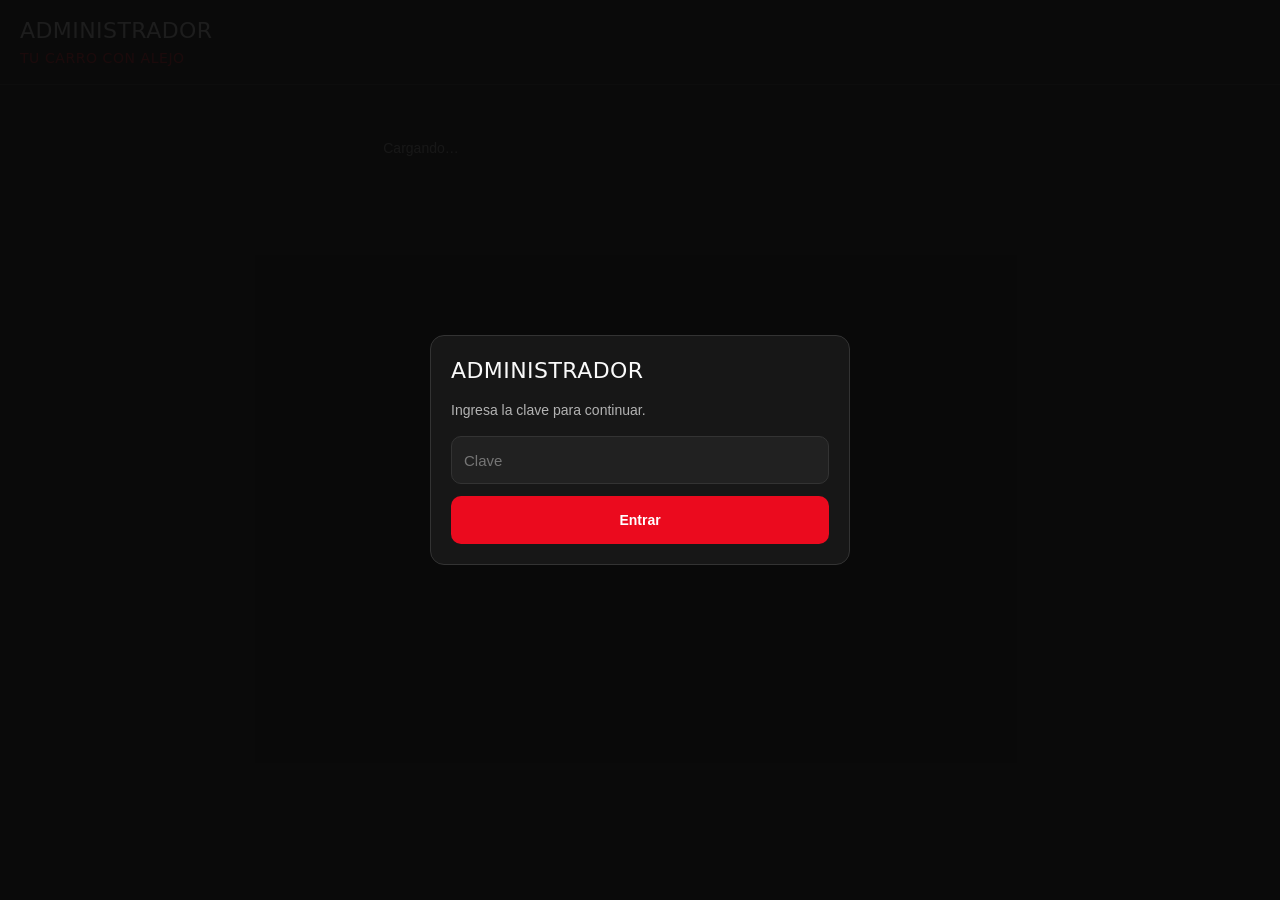
==== static/admin/index.html @ c93bd831 "feat: admin panel UI (status badges, edit, one-at-a-time publish)" ====
<!DOCTYPE html>
<html lang="es">
<head>
<meta charset="UTF-8">
<meta name="viewport" content="width=device-width, initial-scale=1, viewport-fit=cover">
<title>Administrador — Tu Carro con Alejo</title>
<meta name="theme-color" content="#EB0A1E">
<link rel="stylesheet" href="/static/admin/admin.css">
</head>
<body>
<div id="keyOverlay" class="overlay hidden">
  <div class="card">
    <h2>Administrador</h2>
    <p>Ingresa la clave para continuar.</p>
    <input type="text" id="keyInput" autocomplete="off" autocapitalize="off" spellcheck="false" placeholder="Clave">
    <button class="btn-primary" id="keySaveBtn">Entrar</button>
  </div>
</div>
<header>
  <h1>ADMINISTRADOR <span>Tu Carro con Alejo</span></h1>
  <p id="publishingBanner" class="banner hidden"></p>
</header>
<main id="cars"><p class="hint">Cargando…</p></main>

<div id="editModal" class="overlay hidden">
  <div class="card">
    <h2>Editar carro</h2>
    <label>Título <input id="eTitle" maxlength="100"></label>
    <label>Descripción <textarea id="eDesc" rows="8"></textarea></label>
    <label>Marca <input id="eMake"></label>
    <label>Precio <input id="ePrice" type="number" inputmode="numeric"></label>
    <label>Millaje <input id="eMileage" type="number" inputmode="numeric"></label>
    <label>Color <input id="eColor"></label>
    <button id="eSaveBtn" class="btn-primary">Guardar cambios</button>
    <button id="eCancelBtn" class="ghost">Cancelar</button>
  </div>
</div>
<script src="/static/admin/admin.js"></script>
</body>
</html>
---- static/admin/admin.css ----
/* NEXUS Admin — admin.css
   Identidad: rojo Toyota #EB0A1E, negro #0A0A0A, fuente Inter/system.
   Dark mode fijo, responsive (una columna en móvil). */

:root {
  --red: #EB0A1E;
  --red-dark: #B5060F;
  --black: #0A0A0A;
  --bg: #0A0A0A;
  --panel: #171717;
  --panel-2: #212121;
  --border: #333333;
  --text: #FAFAFA;
  --text-dim: #B3B3B3;
  --green: #2ECC71;
  --amber: #FFB020;

  --font-display: "Impact", "Arial Black", "Helvetica Neue", system-ui, sans-serif;
  --font-body: "Inter", -apple-system, "Helvetica Neue", Arial, sans-serif;

  --tap: 48px;
  --radius: 14px;
}

* { box-sizing: border-box; }

html, body {
  margin: 0;
  padding: 0;
  background: var(--bg);
  color: var(--text);
  font-family: var(--font-body);
  -webkit-tap-highlight-color: transparent;
}

body {
  min-height: 100vh;
  min-height: 100dvh;
  font-size: 16px;
  line-height: 1.4;
}

h1, h2 {
  font-family: var(--font-display);
  font-weight: 400;
  letter-spacing: 0.02em;
  text-transform: uppercase;
  margin: 0;
}

button, input, textarea {
  font-family: inherit;
  font-size: 15px;
}

.hidden { display: none !important; }

.hint {
  color: var(--text-dim);
  font-size: 14px;
  text-align: center;
  padding: 20px 0;
}

/* ── Header ─────────────────────────────────────────────────────── */
header {
  position: sticky;
  top: 0;
  z-index: 10;
  background: var(--black);
  border-bottom: 1px solid var(--border);
  padding: 16px 20px;
}

header h1 {
  font-size: 22px;
  color: var(--text);
}

header h1 span {
  color: var(--red);
  display: block;
  font-size: 14px;
  letter-spacing: 0.04em;
  margin-top: 2px;
}

/* ── Banner de publicación en curso ────────────────────────────── */
.banner {
  margin: 12px 0 0;
  background: rgba(255, 176, 32, 0.12);
  border: 1.5px solid var(--amber);
  border-radius: 10px;
  padding: 10px 14px;
  font-size: 14px;
  color: var(--amber);
  font-family: var(--font-body);
  text-transform: none;
}

/* ── Main / grid de tarjetas ────────────────────────────────────── */
main#cars {
  padding: 20px;
  max-width: 900px;
  margin: 0 auto;
  display: grid;
  grid-template-columns: 1fr;
  gap: 16px;
}

@media (min-width: 720px) {
  main#cars { grid-template-columns: 1fr 1fr; }
}

/* ── Tarjeta de carro ───────────────────────────────────────────── */
.car-card {
  position: relative;
  background: var(--panel);
  border: 1px solid var(--border);
  border-radius: var(--radius);
  padding: 14px;
  display: flex;
  gap: 14px;
}

.car-card .car-photo {
  width: 96px;
  height: 96px;
  flex-shrink: 0;
  border-radius: 10px;
  overflow: hidden;
  background: var(--panel-2);
}

.car-card .car-photo img {
  width: 100%;
  height: 100%;
  object-fit: cover;
  display: block;
}

.car-card .car-info {
  flex: 1;
  min-width: 0;
}

.car-card .car-title {
  font-weight: 700;
  font-size: 16px;
  margin: 0 0 4px;
  padding-right: 90px;
  overflow-wrap: break-word;
}

.car-card .car-meta {
  color: var(--text-dim);
  font-size: 14px;
  margin: 0 0 10px;
}

.car-card .car-actions {
  display: flex;
  gap: 8px;
  flex-wrap: wrap;
}

@media (max-width: 480px) {
  .car-card { flex-direction: column; }
  .car-card .car-photo { width: 100%; height: 160px; }
  .car-card .car-title { padding-right: 90px; }
}

/* ── Badge de estado ────────────────────────────────────────────── */
.badge {
  position: absolute;
  top: 14px;
  right: 14px;
  font-size: 11px;
  font-weight: 700;
  text-transform: uppercase;
  letter-spacing: 0.03em;
  padding: 4px 9px;
  border-radius: 20px;
  white-space: nowrap;
}

.badge.pending { background: rgba(255, 176, 32, 0.15); color: var(--amber); }
.badge.published { background: rgba(46, 204, 113, 0.15); color: var(--green); }
.badge.failed { background: rgba(235, 10, 30, 0.15); color: var(--red); }

/* ── Botones ────────────────────────────────────────────────────── */
.btn-primary {
  display: inline-flex;
  align-items: center;
  justify-content: center;
  min-height: var(--tap);
  border-radius: 10px;
  border: none;
  background: var(--red);
  color: #fff;
  font-weight: 700;
  font-size: 14px;
  cursor: pointer;
  padding: 0 16px;
  transition: transform .08s ease, opacity .15s ease;
}

.btn-primary:active { background: var(--red-dark); transform: scale(0.97); }

.btn-primary:disabled {
  opacity: 0.4;
  pointer-events: none;
}

.ghost {
  display: inline-flex;
  align-items: center;
  justify-content: center;
  min-height: var(--tap);
  border-radius: 10px;
  background: transparent;
  color: var(--text-dim);
  border: 1.5px solid var(--border);
  font-weight: 600;
  font-size: 14px;
  cursor: pointer;
  padding: 0 16px;
}

.ghost:active { border-color: var(--red); color: var(--text); }

/* ── Overlay (clave / modal editar) ────────────────────────────── */
.overlay {
  position: fixed;
  inset: 0;
  background: rgba(10, 10, 10, 0.92);
  z-index: 100;
  display: flex;
  align-items: center;
  justify-content: center;
  padding: 20px;
  overflow-y: auto;
}

.overlay .card {
  width: 100%;
  max-width: 420px;
  background: var(--panel);
  border: 1px solid var(--border);
  border-radius: var(--radius);
  padding: 20px;
  display: flex;
  flex-direction: column;
  gap: 12px;
  max-height: 90vh;
  overflow-y: auto;
}

.overlay .card h2 {
  font-size: 22px;
  margin-bottom: 2px;
}

.overlay .card p {
  color: var(--text-dim);
  font-size: 14px;
  margin: 0 0 4px;
}

.overlay .card label {
  display: flex;
  flex-direction: column;
  gap: 6px;
  font-size: 13px;
  color: var(--text-dim);
  text-transform: uppercase;
  letter-spacing: 0.03em;
}

.overlay .card input,
.overlay .card textarea {
  width: 100%;
  min-height: var(--tap);
  background: var(--panel-2);
  border: 1.5px solid var(--border);
  border-radius: 10px;
  color: var(--text);
  padding: 10px 12px;
  outline: none;
  text-transform: none;
  font-size: 15px;
}

.overlay .card textarea {
  min-height: 100px;
  resize: vertical;
}

.overlay .card input:focus,
.overlay .card textarea:focus {
  border-color: var(--red);
}

.overlay .card button {
  width: 100%;
}
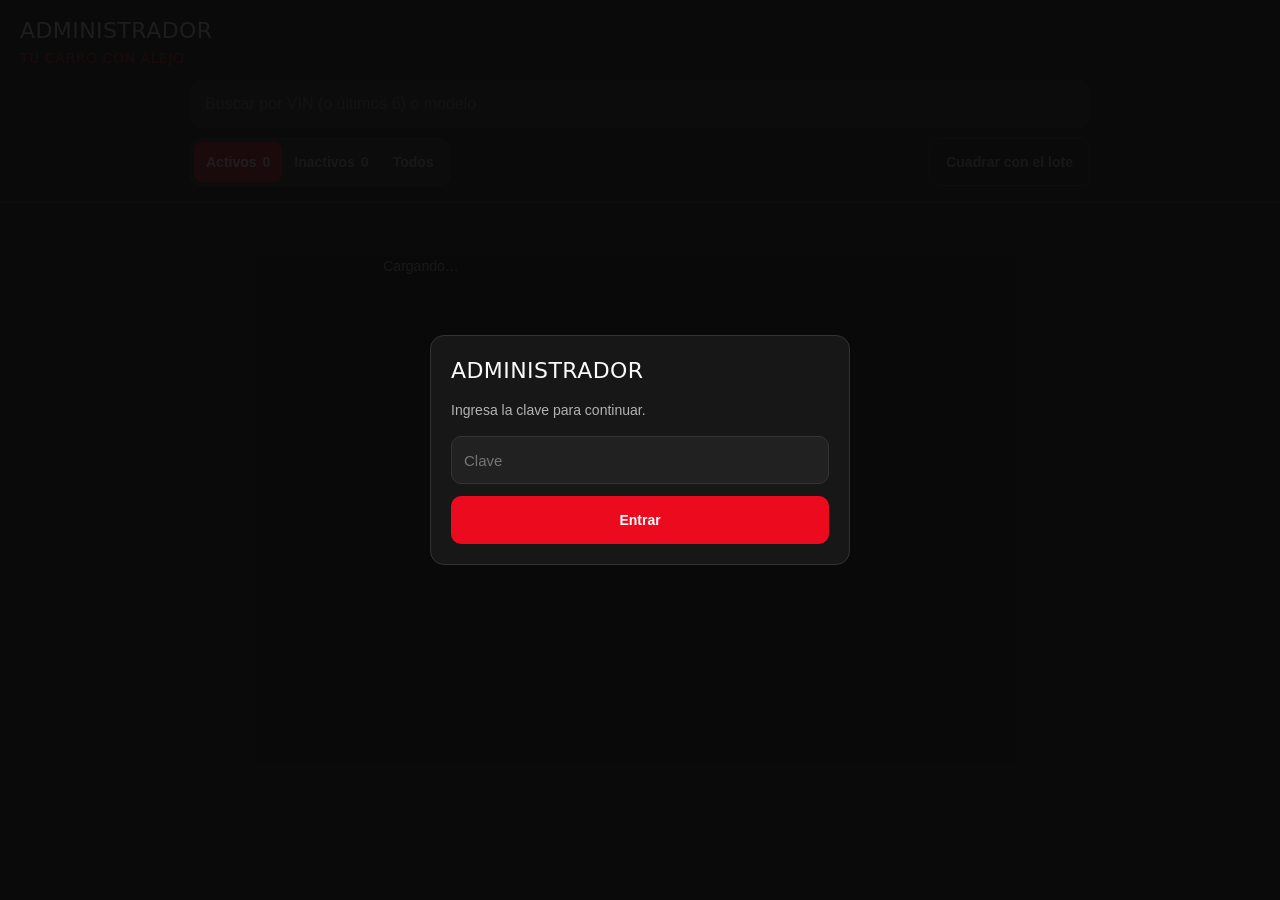
==== commit 53f298b9: "feat(admin): buscador por VIN, inactivar carros y cuadrar contra el lote Inactivar borra el carro de" ====
--- a/static/admin/index.html
+++ b/static/admin/index.html
@@ -19,20 +19,78 @@
 <header>
   <h1>ADMINISTRADOR <span>Tu Carro con Alejo</span></h1>
   <p id="publishingBanner" class="banner hidden"></p>
+  <div class="toolbar">
+    <input type="search" id="searchInput" placeholder="Buscar por VIN (o últimos 6) o modelo" autocomplete="off" autocapitalize="characters" spellcheck="false">
+    <div class="toolbar-row">
+      <div class="seg" id="statusSeg">
+        <button type="button" data-f="active" class="on">Activos <b id="cntActive">0</b></button>
+        <button type="button" data-f="inactive">Inactivos <b id="cntInactive">0</b></button>
+        <button type="button" data-f="all">Todos</button>
+      </div>
+      <button type="button" id="lotBtn" class="ghost">Cuadrar con el lote</button>
+    </div>
+  </div>
 </header>
 <main id="cars"><p class="hint">Cargando…</p></main>
 
 <div id="editModal" class="overlay hidden">
   <div class="card">
     <h2>Editar carro</h2>
-    <label>Título <input id="eTitle" maxlength="100"></label>
-    <label>Descripción <textarea id="eDesc" rows="8"></textarea></label>
-    <label>Marca <input id="eMake"></label>
-    <label>Precio <input id="ePrice" type="number" inputmode="numeric"></label>
-    <label>Millaje <input id="eMileage" type="number" inputmode="numeric"></label>
-    <label>Color <input id="eColor"></label>
+    <button type="button" id="eVin" class="car-vin hidden" title="Toca para copiar el VIN"></button>
+    <p id="ePublishedNote" class="hint hidden">Ya está publicado en Marketplace — el listing público (título, descripción, precio, millaje, color) no se puede tocar desde acá. Solo el precio real privado y el rango de alternativas, que nunca se publican.</p>
+    <div id="ePublicFields">
+      <label>Título <input id="eTitle" maxlength="100"></label>
+      <label>Descripción <textarea id="eDesc" rows="8"></textarea></label>
+      <button type="button" id="eRegenBtn" class="ghost">✨ Regenerar copy</button>
+      <label>Marca <input id="eMake"></label>
+      <label>Precio <input id="ePrice" type="number" inputmode="numeric"></label>
+      <label>Millaje <input id="eMileage" type="number" inputmode="numeric"></label>
+      <label>Color <input id="eColor"></label>
+    </div>
+    <p class="hint">🔒 Privado — nunca se publica en Marketplace ni en el sitio, solo lo usa el bot en conversación.</p>
+    <label>Precio real <input id="eInternalPrice" type="number" inputmode="numeric" placeholder="0"></label>
+    <div class="field-row">
+      <label>Alternativas desde <input id="eAltPriceLow" type="number" inputmode="numeric" placeholder="0"></label>
+      <label>hasta <input id="eAltPriceHigh" type="number" inputmode="numeric" placeholder="0"></label>
+    </div>
     <button id="eSaveBtn" class="btn-primary">Guardar cambios</button>
     <button id="eCancelBtn" class="ghost">Cancelar</button>
+  </div>
+</div>
+<div id="inactModal" class="overlay hidden">
+  <div class="card">
+    <h2>Inactivar carro</h2>
+    <p class="modal-car" id="iCar"></p>
+    <ul class="checklist">
+      <li>Se quita de <b>tucarroconalejo.com</b></li>
+      <li>Los bots dejan de ofrecerlo (en máx. 10 min)</li>
+      <li>Queda en <b>Inactivos</b> — se puede reactivar</li>
+    </ul>
+    <p class="warn">Facebook no se toca: márcalo como vendido en Marketplace tú mismo.</p>
+    <button id="iOkBtn" class="btn-danger">Sí, inactivar</button>
+    <button id="iCancelBtn" class="ghost">Cancelar</button>
+  </div>
+</div>
+
+<div id="lotModal" class="overlay hidden">
+  <div class="card">
+    <h2>Cuadrar con el lote</h2>
+    <div id="lotStep1">
+      <p>Pega los VINs de los carros que <b>sí tienes hoy</b> — completos o los últimos 6, uno por línea o como vengan.</p>
+      <textarea id="lotText" rows="8" placeholder="JTDBCMFE1R3012345&#10;999888&#10;…" spellcheck="false" autocapitalize="characters"></textarea>
+      <button id="lotCompareBtn" class="btn-primary">Comparar</button>
+    </div>
+    <div id="lotStep2" class="hidden">
+      <p id="lotSummary"></p>
+      <div id="lotList" class="lot-list"></div>
+      <p id="lotBackInLot" class="warn hidden"></p>
+      <p id="lotNotScanned" class="hint-left hidden"></p>
+      <p id="lotProgress" class="hint-left hidden"></p>
+      <p class="warn">Facebook no se toca: márcalos como vendidos en Marketplace tú mismo.</p>
+      <button id="lotGoBtn" class="btn-danger">Inactivar seleccionados</button>
+      <button id="lotBackBtn" class="ghost">Volver</button>
+    </div>
+    <button id="lotCloseBtn" class="ghost">Cerrar</button>
   </div>
 </div>
 <script src="/static/admin/admin.js"></script>
--- a/static/admin/admin.css
+++ b/static/admin/admin.css
@@ -148,9 +148,28 @@
   font-weight: 700;
   font-size: 16px;
   margin: 0 0 4px;
-  padding-right: 90px;
   overflow-wrap: break-word;
 }
+
+.car-card .car-vin {
+  display: inline-block;
+  max-width: 100%;
+  margin: 0 0 8px;
+  padding: 4px 10px;
+  border: 1px solid var(--border);
+  border-radius: 8px;
+  background: var(--panel-2);
+  color: var(--text);
+  font-family: "SF Mono", "Menlo", "Consolas", monospace;
+  font-size: 13px;
+  letter-spacing: 0.5px;
+  cursor: pointer;
+  overflow-wrap: break-word;
+  transition: border-color .15s, color .15s;
+}
+
+.car-card .car-vin:hover { border-color: var(--red); }
+.car-card .car-vin.copied { border-color: var(--green); color: var(--green); }
 
 .car-card .car-meta {
   color: var(--text-dim);
@@ -167,21 +186,21 @@
 @media (max-width: 480px) {
   .car-card { flex-direction: column; }
   .car-card .car-photo { width: 100%; height: 160px; }
-  .car-card .car-title { padding-right: 90px; }
 }
 
 /* ── Badge de estado ────────────────────────────────────────────── */
 .badge {
-  position: absolute;
-  top: 14px;
-  right: 14px;
+  display: inline-block;
+  align-self: flex-start;
+  max-width: 100%;
+  margin: 0 0 6px;
   font-size: 11px;
   font-weight: 700;
   text-transform: uppercase;
   letter-spacing: 0.03em;
   padding: 4px 9px;
   border-radius: 20px;
-  white-space: nowrap;
+  overflow-wrap: break-word;
 }
 
 .badge.pending { background: rgba(255, 176, 32, 0.15); color: var(--amber); }
@@ -304,3 +323,158 @@
 .overlay .card button {
   width: 100%;
 }
+
+.overlay .card .field-row {
+  display: grid;
+  grid-template-columns: 1fr 1fr;
+  gap: 12px;
+}
+
+/* ── Buscador + filtro de estado ───────────────────────────────── */
+.toolbar {
+  max-width: 900px;
+  margin: 12px auto 0;
+  display: flex;
+  flex-direction: column;
+  gap: 10px;
+}
+
+.toolbar input[type="search"] {
+  width: 100%;
+  min-height: var(--tap);
+  background: var(--panel-2);
+  border: 1.5px solid var(--border);
+  border-radius: 10px;
+  color: var(--text);
+  padding: 10px 14px;
+  outline: none;
+  font-size: 16px; /* 16px evita el zoom de iOS al enfocar */
+}
+
+.toolbar input[type="search"]:focus { border-color: var(--red); }
+
+/* En el celular el encabezado con buscador es alto: que se vaya con el scroll
+   en vez de tapar un tercio de la pantalla. */
+@media (max-width: 719px) {
+  header { position: static; }
+}
+
+.toolbar-row {
+  display: flex;
+  gap: 8px;
+  flex-wrap: wrap;
+  align-items: center;
+  justify-content: space-between;
+}
+
+.seg {
+  display: inline-flex;
+  background: var(--panel-2);
+  border: 1px solid var(--border);
+  border-radius: 10px;
+  padding: 3px;
+}
+
+.seg button {
+  min-height: 40px;
+  padding: 0 12px;
+  border: none;
+  border-radius: 8px;
+  background: transparent;
+  color: var(--text-dim);
+  font-weight: 600;
+  font-size: 14px;
+  cursor: pointer;
+}
+
+.seg button b { font-weight: 700; margin-left: 2px; }
+.seg button.on { background: var(--red); color: #fff; }
+
+/* ── Inactivo ───────────────────────────────────────────────────── */
+.badge.inactive { background: rgba(179, 179, 179, 0.15); color: var(--text-dim); }
+.car-card.is-inactive .car-photo img { filter: grayscale(1); opacity: 0.5; }
+.car-card.is-inactive .car-title { color: var(--text-dim); }
+
+.btn-danger,
+.ghost.danger {
+  display: inline-flex;
+  align-items: center;
+  justify-content: center;
+  min-height: var(--tap);
+  border-radius: 10px;
+  font-weight: 700;
+  font-size: 14px;
+  cursor: pointer;
+  padding: 0 16px;
+}
+
+.btn-danger { background: var(--red); color: #fff; border: none; }
+.btn-danger:disabled { opacity: 0.4; pointer-events: none; }
+.ghost.danger { color: var(--red); border-color: rgba(235, 10, 30, 0.5); }
+
+.overlay .card .modal-car { color: var(--text); font-weight: 700; font-size: 16px; }
+
+.checklist {
+  margin: 0;
+  padding-left: 20px;
+  color: var(--text-dim);
+  font-size: 14px;
+  display: flex;
+  flex-direction: column;
+  gap: 4px;
+}
+
+.checklist b, .overlay .card p b { color: var(--text); }
+
+.overlay .card p.warn {
+  background: rgba(255, 176, 32, 0.12);
+  border: 1.5px solid var(--amber);
+  border-radius: 10px;
+  padding: 10px 12px;
+  color: var(--amber);
+}
+
+/* ── Lista de "Cuadrar con el lote" ────────────────────────────── */
+.lot-list {
+  display: flex;
+  flex-direction: column;
+  gap: 6px;
+  max-height: 45vh;
+  overflow-y: auto;
+}
+
+.overlay .card .lot-item {
+  flex-direction: row;
+  align-items: center;
+  gap: 10px;
+  padding: 10px 12px;
+  background: var(--panel-2);
+  border: 1px solid var(--border);
+  border-radius: 10px;
+  text-transform: none;
+  letter-spacing: 0;
+  font-size: 14px;
+  color: var(--text);
+  cursor: pointer;
+}
+
+.overlay .card .lot-item input {
+  width: 20px;
+  min-height: 20px;
+  height: 20px;
+  flex-shrink: 0;
+  accent-color: var(--red);
+}
+
+.lot-item .lot-vin {
+  display: block;
+  color: var(--text-dim);
+  font-family: "SF Mono", "Menlo", "Consolas", monospace;
+  font-size: 12px;
+}
+
+.overlay .card .lot-item.done { border-color: var(--green); color: var(--text-dim); }
+.lot-item .lot-ok { color: var(--green); font-weight: 700; }
+.lot-item.err { border-color: var(--red); }
+
+.overlay .card p.hint-left { font-size: 13px; overflow-wrap: anywhere; }
